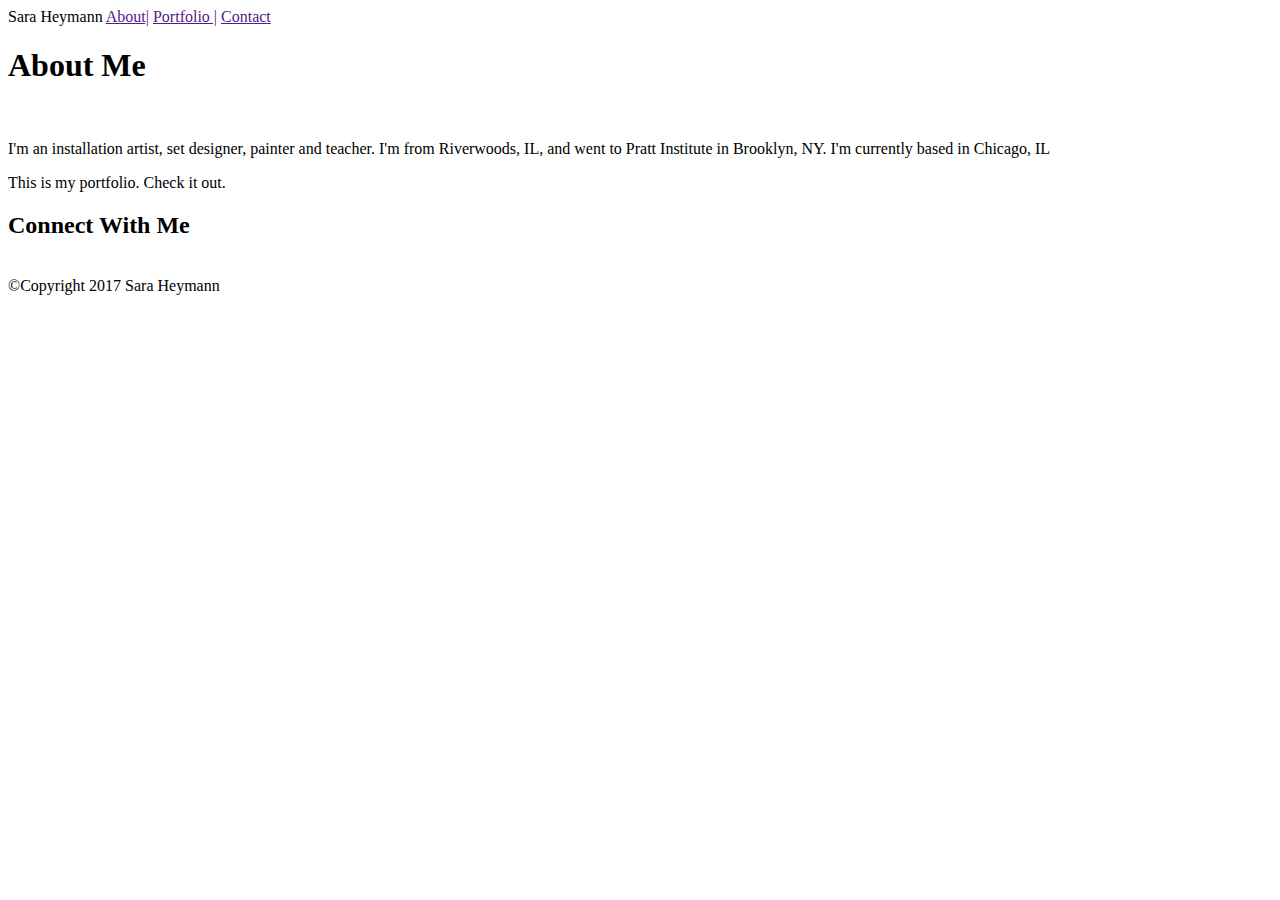
==== index.html @ 6ab85644 "first draft of HTML" ====
<!DOCTYPE html>
<html>
<head>
	<title>Sara Heymann's Portfolio</title>
</head>
<body>
	<header>
		Sara Heymann

		<a href="">About|</a>
		<a href=""> Portfolio |</a>
		<a href=""> Contact</a>
	</header>
	<section>
		<h1>About Me</h1>
		<img src="">
		<p>I'm an installation artist, set designer, painter and teacher.  I'm from Riverwoods, IL, and went to Pratt Institute in Brooklyn, NY.  I'm currently based in Chicago, IL</p>
		<p>This is my portfolio.  Check it out.</p>
	</section>
	<section>
		<h2>Connect With Me</h2>
		<img src="">
		<img src="">
		<img src="">
	</section>
	<footer>©Copyright 2017 Sara Heymann</footer>

</body>
</html>
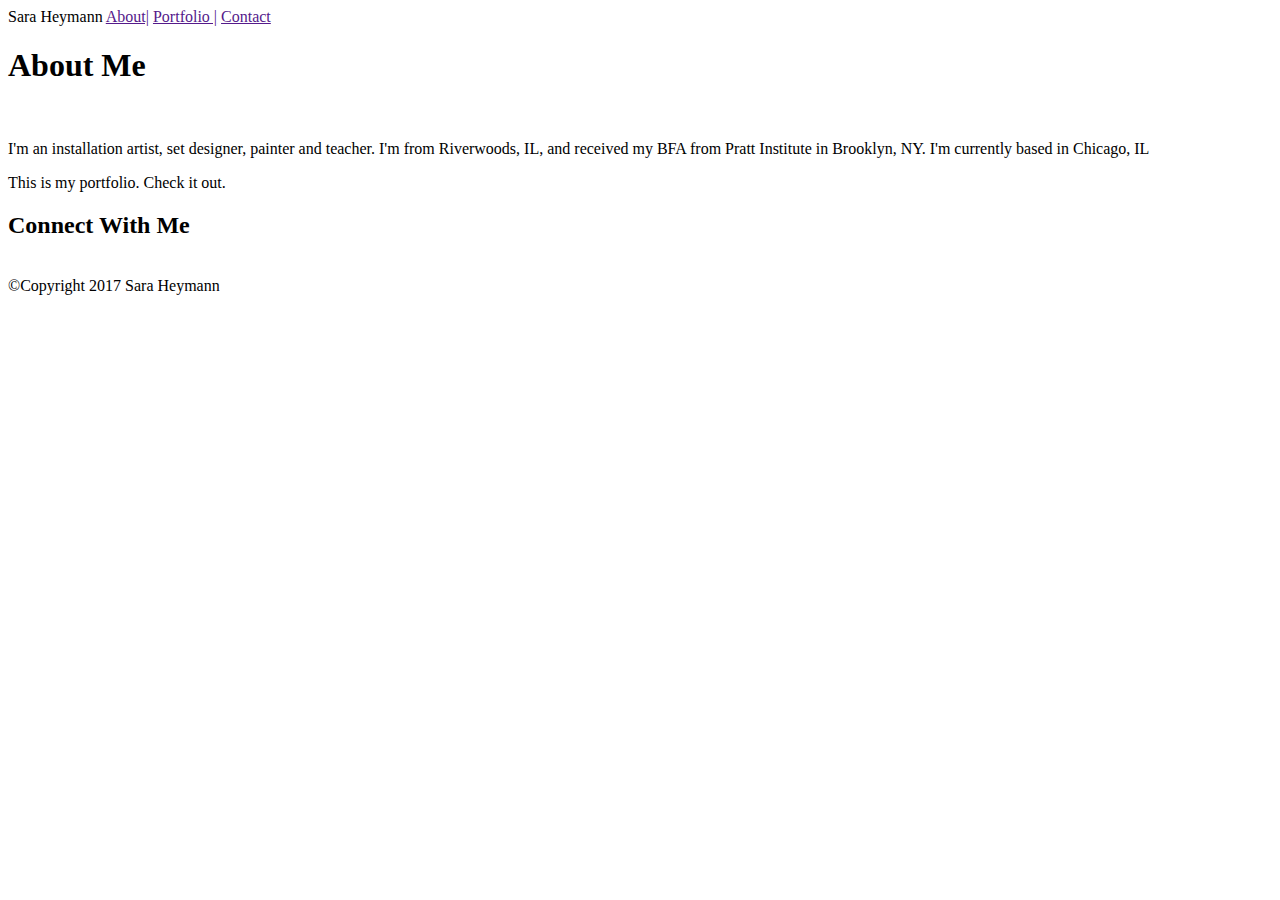
==== commit cb03b6da: "added some images" ====
--- a/index.html
+++ b/index.html
@@ -14,7 +14,7 @@
 	<section>
 		<h1>About Me</h1>
 		<img src="">
-		<p>I'm an installation artist, set designer, painter and teacher.  I'm from Riverwoods, IL, and went to Pratt Institute in Brooklyn, NY.  I'm currently based in Chicago, IL</p>
+		<p>I'm an installation artist, set designer, painter and teacher.  I'm from Riverwoods, IL, and received my BFA from Pratt Institute in Brooklyn, NY.  I'm currently based in Chicago, IL</p>
 		<p>This is my portfolio.  Check it out.</p>
 	</section>
 	<section>
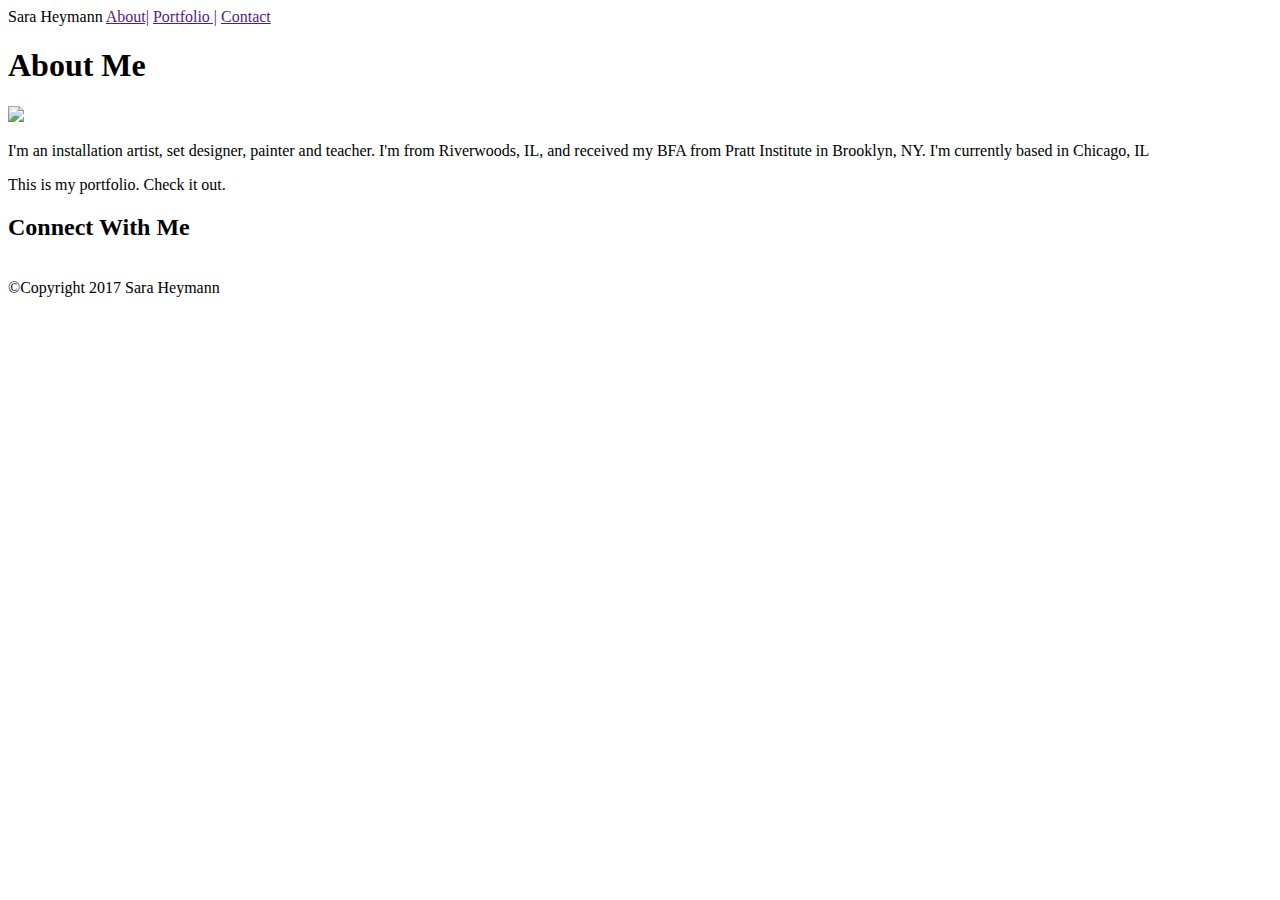
==== commit 4ebd61a3: "added profile picture" ====
--- a/index.html
+++ b/index.html
@@ -2,6 +2,7 @@
 <html>
 <head>
 	<title>Sara Heymann's Portfolio</title>
+	<link rel="stylesheet" type="text/css" href="reset.css">
 </head>
 <body>
 	<header>
@@ -13,7 +14,7 @@
 	</header>
 	<section>
 		<h1>About Me</h1>
-		<img src="">
+		<img src="file:///Users/saraheymann/Desktop/Northwestern/Basic-Portfolio/assets/images/Portfolio%20Picture.png">
 		<p>I'm an installation artist, set designer, painter and teacher.  I'm from Riverwoods, IL, and received my BFA from Pratt Institute in Brooklyn, NY.  I'm currently based in Chicago, IL</p>
 		<p>This is my portfolio.  Check it out.</p>
 	</section>
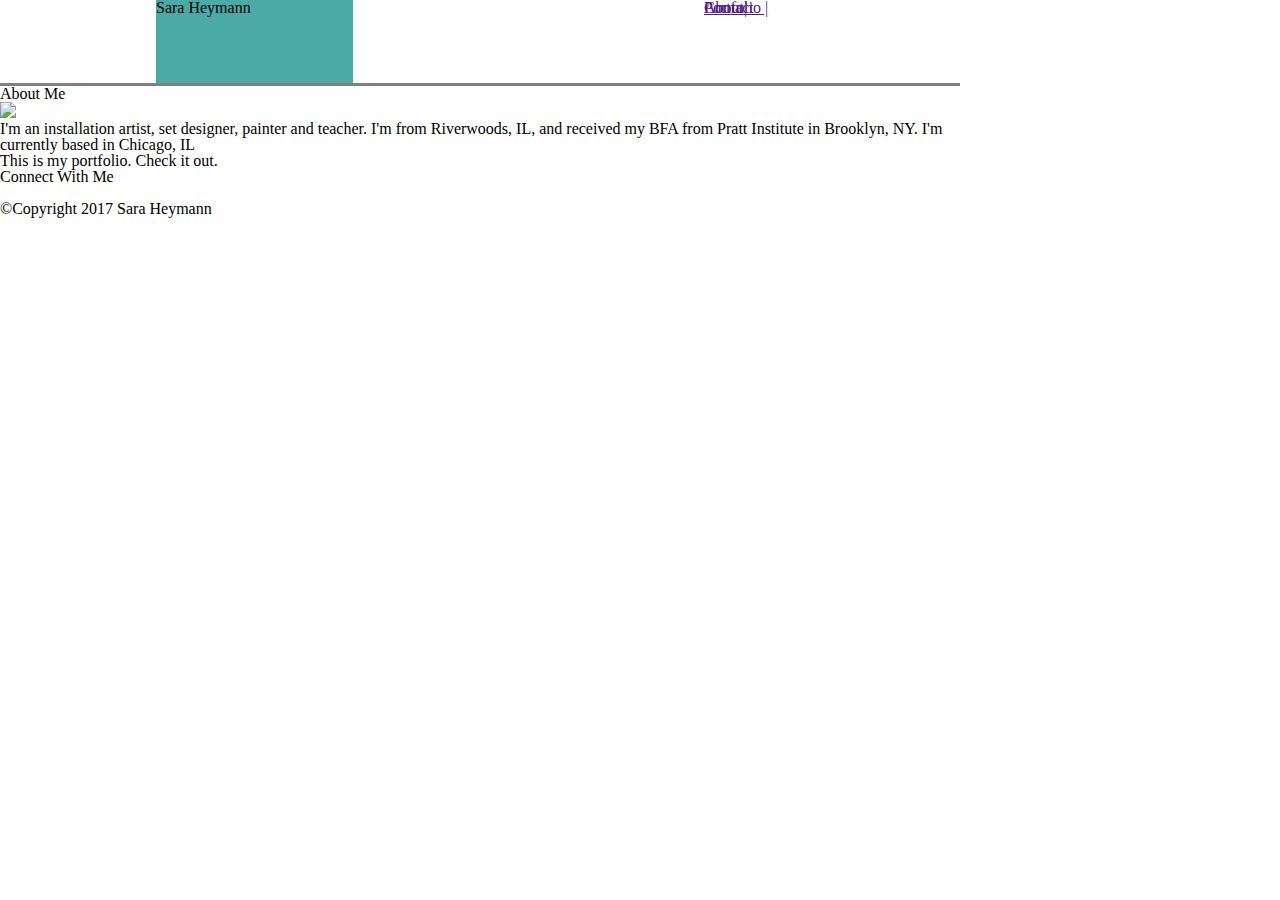
==== commit d92cbf24: "updated style.css" ====
--- a/index.html
+++ b/index.html
@@ -2,15 +2,16 @@
 <html>
 <head>
 	<title>Sara Heymann's Portfolio</title>
-	<link rel="stylesheet" type="text/css" href="reset.css">
+	<link rel="stylesheet" type="text/css" href="assets/css/reset.css">
+	<link rel="stylesheet" type="text/css" href="assets/css/style.css">
 </head>
 <body>
 	<header>
-		Sara Heymann
+		<section class="yourName">Sara Heymann</section>
 
-		<a href="">About|</a>
-		<a href=""> Portfolio |</a>
-		<a href=""> Contact</a>
+		<a class="headerLink", href="">About|</a>
+		<a class="headerLink" href=""> Portfolio |</a>
+		<a class="headerLink" href=""> Contact</a>
 	</header>
 	<section>
 		<h1>About Me</h1>
--- a/assets/css/style.css
+++ b/assets/css/style.css
@@ -0,0 +1,29 @@
+body{
+	width: 960px;
+	background-image: 
+}
+header{
+	float: left;
+	height:83px;
+	width:960px;
+	border-bottom: solid grey;
+	position:relative;
+	margin:0 auto;
+}
+.yourName{
+	background: #4aaaa5;
+	width: 197px;
+	height: 83px;
+	margin-left: 156px;
+	margin-right: 353px;
+	font-family: Georgia, Times, Times New Roman, serif;
+	position: absolute;
+}
+.headerLink{
+	width: 221px;
+	height:83px;
+	margin-left: 704px;
+	margin-right: 925px;
+	font-family: Georgia, Times, Times New Roman, serif;
+	position:absolute;
+}
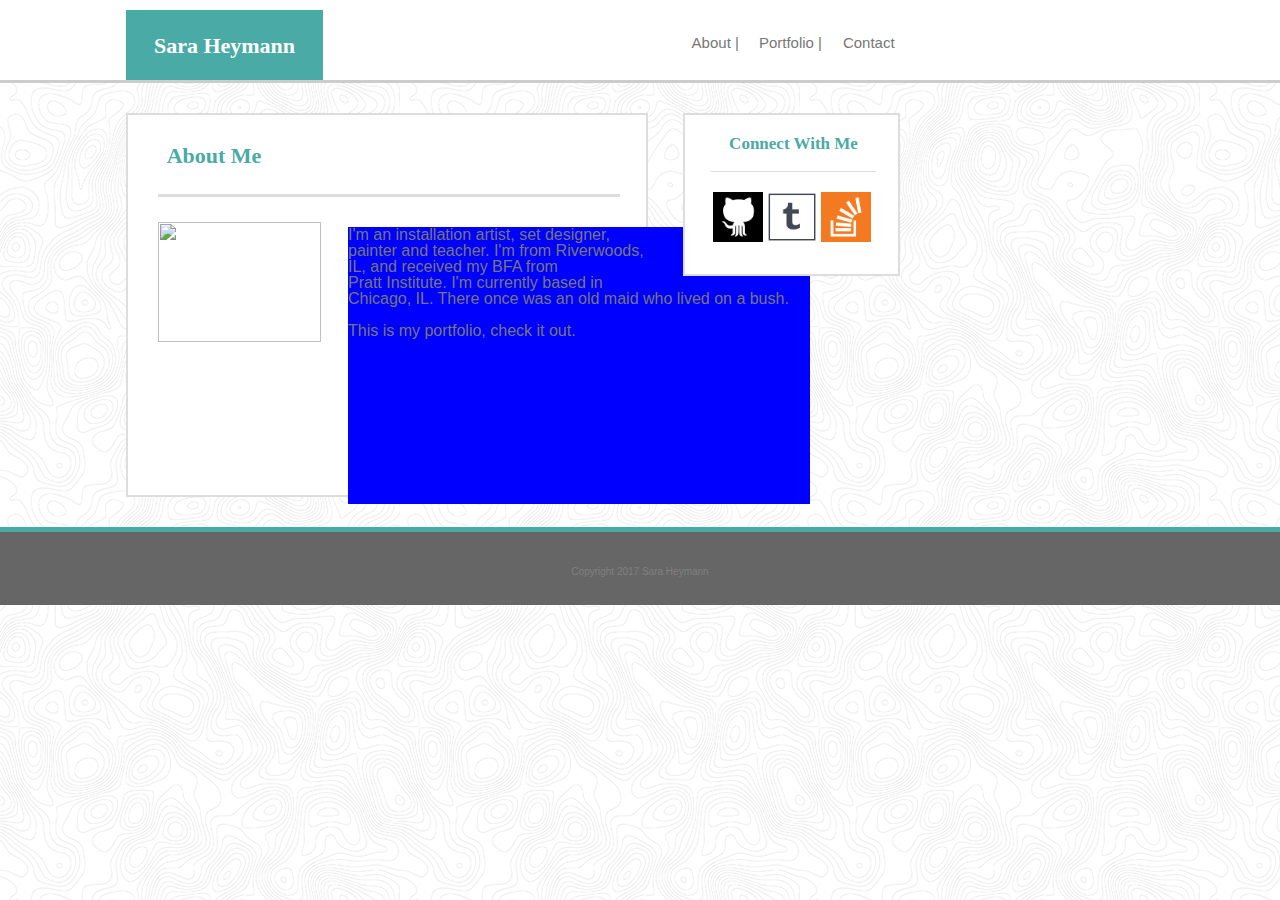
==== commit fab25663: "index and contact mostly finished" ====
--- a/index.html
+++ b/index.html
@@ -2,30 +2,37 @@
 <html>
 <head>
 	<title>Sara Heymann's Portfolio</title>
-	<link rel="stylesheet" type="text/css" href="assets/css/reset.css">
+	<link rel="stylesheet" type="text/css" href="assets/css/reset.css"> 
 	<link rel="stylesheet" type="text/css" href="assets/css/style.css">
 </head>
-<body>
+<body background="assets/images/topography/topography.png">
 	<header>
 		<section class="yourName">Sara Heymann</section>
-
-		<a class="headerLink", href="">About|</a>
-		<a class="headerLink" href=""> Portfolio |</a>
-		<a class="headerLink" href=""> Contact</a>
+		<table>
+			<tr>
+			<th href="">About  |</th>
+			<th href="">Portfolio  |</th>
+			<th href="">Contact</th>
+			</tr>
+		</table>
 	</header>
-	<section>
-		<h1>About Me</h1>
-		<img src="file:///Users/saraheymann/Desktop/Northwestern/Basic-Portfolio/assets/images/Portfolio%20Picture.png">
-		<p>I'm an installation artist, set designer, painter and teacher.  I'm from Riverwoods, IL, and received my BFA from Pratt Institute in Brooklyn, NY.  I'm currently based in Chicago, IL</p>
-		<p>This is my portfolio.  Check it out.</p>
+	<section class="aboutMe">
+		<h1 class="contentHeader">About Me</h1>
+		<img class="profileImage", src="file:///Users/saraheymann/Desktop/Northwestern/Basic-Portfolio/assets/images/Portfolio%20Picture.png">
+		<p class="bio">I'm an installation artist, set designer,<br> painter and teacher.  I'm from Riverwoods,<br> IL, and received my BFA from<br>Pratt Institute.  I'm currently based in<br> Chicago, IL.  There once was an old maid who lived on a bush.
+		<br>
+		<br>
+		This is my portfolio, check it out.
+		</p>
+		
 	</section>
-	<section>
-		<h2>Connect With Me</h2>
-		<img src="">
-		<img src="">
-		<img src="">
+	<section class="sideBar">
+		<h2 class="connectHeader">Connect With Me</h2>
+		<img class="icon", src="assets/images/githubicon.png">
+		<img class="icon", src="assets/images/tumblricon.png">
+		<img class="icon", src="assets/images/stackoverflowicon.png">
 	</section>
-	<footer>©Copyright 2017 Sara Heymann</footer>
+	<footer class="copyrightText">Copyright 2017 Sara Heymann</footer>
 
 </body>
 </html>--- a/assets/css/style.css
+++ b/assets/css/style.css
@@ -1,29 +1,173 @@
+* {
+  box-sizing: border-box;
+  text-align: center;
+}
 body{
-	width: 960px;
-	background-image: 
+	background-color: grey;
 }
 header{
-	float: left;
 	height:83px;
-	width:960px;
-	border-bottom: solid grey;
-	position:relative;
+	width: 100%;
 	margin:0 auto;
+	position: relative;
+	background-color: #ffffff;
+	border-bottom: solid #cccccc;
 }
 .yourName{
 	background: #4aaaa5;
 	width: 197px;
-	height: 83px;
-	margin-left: 156px;
+	height: 70px;
+	margin-left: 126px;
 	margin-right: 353px;
+	margin-top: 10px;
 	font-family: Georgia, Times, Times New Roman, serif;
 	position: absolute;
+	color: white;
+	font-weight: bold;
+	font-size: 22px;
+	padding-top: 25px;
+	float: left;
 }
-.headerLink{
+table{
+	position: absolute;
+	float: left;
 	width: 221px;
 	height:83px;
-	margin-left: 704px;
-	margin-right: 925px;
+	margin-left: 683px;
+	margin-right: 900px;
+	margin-top: 34px;
+	font: 15px 'Arial','Helvetica Neue', Helvetica, sans-serif;
+	color: #777777;
+}
+.aboutMe{
+	clear: both;
+	float: left;
+	width: 522px;
+	height: 384px;
+	background-color: #ffffff;
+	border: solid 2px #dddddd;
+	margin-left: 126px;
+	margin-top: 30px;
+	position: relative;
+}
+.contentHeader{
+	float: left;
+	width: 462px;
+	height: 82px;
 	font-family: Georgia, Times, Times New Roman, serif;
+	color:  #4aaaa5;
+	font-size: 22px;
+	font-weight: bold;
+	border-bottom: solid #dddddd;
+	margin-left: 30px;
+	margin-right: 30px;
+	padding-top: 30px;
+	padding-right: 350px;
+}
+.profileImage{
+	float: left;
+	margin-left: 30px;
+	margin-top: 25px;
+	height:120px;
+	width: 163px;
+	position: relative;
+}
+.bio{
+	float: left;
+	height: 277px;
+	width: 462px;
+	font-family: 'Arial','Helvetica Neue', Helvetica, sans-serif;
+	color: #777777;
+	background-color: blue;
+	margin-top: 112px;
+	text-align: left;
+	margin-left: 220px;
+	position: absolute;
+}
+.contactBox{
+	width: 522px;
+	height: 558px;
+	background-color: #ffffff;
+	float: left;
+	border: solid 2px #dddddd;
+	margin-left: 126px;
+	margin-top: 30px;
+}
+.nameFormHeader{
+	float: left;
+	font: 20px 'Arial','Helvetica Neue', Helvetica, sans-serif;
+	color: #777777;
+	margin-left: 30px;
+	margin-top: 25px;
+}
+.nameForm{
+	clear: both;
+	float: left;
+	width: 462px;
+	height: 30px;
+	margin-left: 30px;
+	margin-top: 5px;
+	text-align: left;
+	color: #777777;
+	padding-left: 5px;
+	font-size: 12px;
+}
+#message{
+	height: 184px;
+}
+.submitButton{
+	clear: both;
+	float: left;
+	width: 107px;
+	height: 37px;
+	margin-left: 30px;
+	margin-top: 15px;
+	background-color: #4aaaa5;
+	font: 20px 'Arial','Helvetica Neue', Helvetica, sans-serif;
+	color: #ffffff;
+	border: none;
+}
+.sideBar{
+	clear: all;
+	float: left;
+	position: absolute;
+	width: 217px;
+	height: 163px;
+	margin-left: 683px;
+	margin-top: 30px;
+	background-color: #ffffff;
+	border:solid 2px #dddddd; 
+}
+.connectHeader{
+	color: #4aaaa5;
+	font-family: Georgia, Times, Times New Roman, serif;
+	width: 165px;
+	height: 57px;
+	border-bottom: solid 1px #dddddd;
+	margin-left: 26px;
+	font-weight: bold;
+	font-size: 17px;
+	padding-top: 20px;
+}
+.icon{
+	width: 50px;
+	height:50px;
+	margin-top: 20px;
+}
+footer{
 	position:absolute;
+	height:78px;
+	width: 100%;
+	margin:0 auto;
+	background-color: #666666;
+	margin-top: 444px;
+	border-top: solid 5px #4aaaa5;
 }
+.copyrightText{
+	color: grey;
+	font: 10px 'Arial','Helvetica Neue', Helvetica, sans-serif;
+	padding-top: 34px;
+}
+#footerContact{
+	margin-top: 618px;
+}
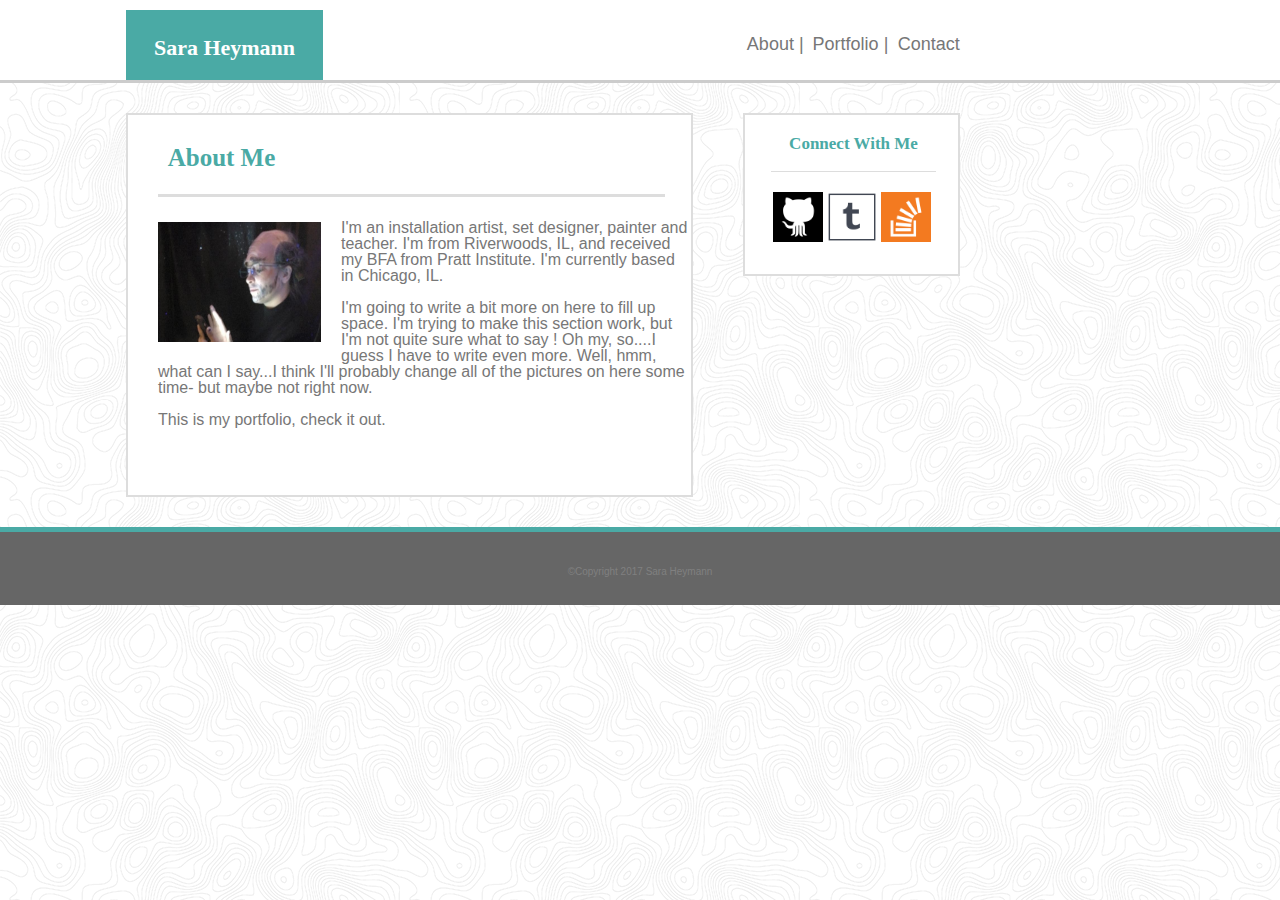
==== commit 59ad9c32: "finished" ====
--- a/index.html
+++ b/index.html
@@ -16,10 +16,10 @@
 			</tr>
 		</table>
 	</header>
-	<section class="aboutMe">
+	<section class="contentBox">
 		<h1 class="contentHeader">About Me</h1>
-		<img class="profileImage", src="file:///Users/saraheymann/Desktop/Northwestern/Basic-Portfolio/assets/images/Portfolio%20Picture.png">
-		<p class="bio">I'm an installation artist, set designer,<br> painter and teacher.  I'm from Riverwoods,<br> IL, and received my BFA from<br>Pratt Institute.  I'm currently based in<br> Chicago, IL.  There once was an old maid who lived on a bush.
+		<img class="profileImage", src="assets/images/SteveJobs.png">
+		<p class="bio">I'm an installation artist, set designer, painter and teacher.  I'm from Riverwoods, IL, and received my BFA from Pratt Institute.  I'm currently based in Chicago, IL.<br><br> I'm going to write a bit more on here to fill up space.  I'm trying to make this section work, but I'm not quite sure what to say ! Oh my, so....I guess I have to write even more.  Well, hmm, what can I say...I think I'll probably change all of the pictures on here some time- but maybe not right now.
 		<br>
 		<br>
 		This is my portfolio, check it out.
@@ -28,11 +28,11 @@
 	</section>
 	<section class="sideBar">
 		<h2 class="connectHeader">Connect With Me</h2>
-		<img class="icon", src="assets/images/githubicon.png">
-		<img class="icon", src="assets/images/tumblricon.png">
-		<img class="icon", src="assets/images/stackoverflowicon.png">
+		<a href="https://github.com/saraheymann", target="blank"><img class="icon", src="assets/images/githubicon.png"></a>
+		<a href="https://sarabheymann.tumblr.com/"><img class="icon", src="assets/images/tumblricon.png"></a>
+		<a href="https://stackoverflow.com/users/7705332/saraheymann?tab=profile"><img class="icon", src="assets/images/stackoverflowicon.png"></a>
 	</section>
-	<footer class="copyrightText">Copyright 2017 Sara Heymann</footer>
+	<footer class="copyrightText">&copyCopyright 2017 Sara Heymann</footer>
 
 </body>
 </html>--- a/assets/css/style.css
+++ b/assets/css/style.css
@@ -20,11 +20,10 @@
 	margin-left: 126px;
 	margin-right: 353px;
 	margin-top: 10px;
-	font-family: Georgia, Times, Times New Roman, serif;
+	font: 22px Georgia, Times, Times New Roman, serif;
 	position: absolute;
 	color: white;
 	font-weight: bold;
-	font-size: 22px;
 	padding-top: 25px;
 	float: left;
 }
@@ -33,66 +32,58 @@
 	float: left;
 	width: 221px;
 	height:83px;
-	margin-left: 683px;
+	margin-left: 743px;
 	margin-right: 900px;
 	margin-top: 34px;
-	font: 15px 'Arial','Helvetica Neue', Helvetica, sans-serif;
-	color: #777777;
-}
-.aboutMe{
+	font: 18px 'Arial','Helvetica Neue', Helvetica, sans-serif;
+	color: #777777;
+}
+.contentBox{
 	clear: both;
 	float: left;
-	width: 522px;
+	width: 567px;
 	height: 384px;
 	background-color: #ffffff;
 	border: solid 2px #dddddd;
 	margin-left: 126px;
 	margin-top: 30px;
-	position: relative;
 }
 .contentHeader{
 	float: left;
-	width: 462px;
+	width: 507px;
 	height: 82px;
 	font-family: Georgia, Times, Times New Roman, serif;
 	color:  #4aaaa5;
-	font-size: 22px;
+	font-size: 25px;
 	font-weight: bold;
 	border-bottom: solid #dddddd;
 	margin-left: 30px;
 	margin-right: 30px;
 	padding-top: 30px;
-	padding-right: 350px;
+	padding-right: 380px;
 }
 .profileImage{
 	float: left;
-	margin-left: 30px;
-	margin-top: 25px;
+	margin: 25px 20px 15px 30px;
 	height:120px;
 	width: 163px;
-	position: relative;
-}
+}
+
 .bio{
-	float: left;
-	height: 277px;
-	width: 462px;
 	font-family: 'Arial','Helvetica Neue', Helvetica, sans-serif;
 	color: #777777;
-	background-color: blue;
-	margin-top: 112px;
+	margin-top: 105px;
 	text-align: left;
-	margin-left: 220px;
-	position: absolute;
-}
-.contactBox{
-	width: 522px;
+	margin-left: 30px;
+}
+
+#contactBox{
 	height: 558px;
-	background-color: #ffffff;
-	float: left;
-	border: solid 2px #dddddd;
-	margin-left: 126px;
-	margin-top: 30px;
-}
+}
+#contactHeader{
+	padding-right: 400px;
+}
+
 .nameFormHeader{
 	float: left;
 	font: 20px 'Arial','Helvetica Neue', Helvetica, sans-serif;
@@ -103,7 +94,7 @@
 .nameForm{
 	clear: both;
 	float: left;
-	width: 462px;
+	width: 507px;
 	height: 30px;
 	margin-left: 30px;
 	margin-top: 5px;
@@ -127,13 +118,54 @@
 	color: #ffffff;
 	border: none;
 }
+#portfolioBox{
+	height: 747px;
+}
+.portfolioPictures{
+	clear: all;
+	float: left;
+	margin-left: 30px;
+	margin-top: 25px;
+	position: relative;
+}
+.leftLabel{
+	float: left;
+	margin-left: 30px;
+	margin-top: 230px;
+	position: absolute;
+	width: 240px;
+	height: 50px;
+	background-color: #4aaaa5;
+	color: #ffffff;
+	font: 20px Georgia, Times, Times New Roman, serif; 
+	padding-top: 15px;
+}
+.rightLabel{
+	float:left;
+	position: absolute;
+	margin-left: 300px;
+	margin-top: 230px;
+	width: 240px;
+	height: 50px;
+	background-color: #4aaaa5;
+	color: #ffffff;
+	font: 20px Georgia, Times, Times New Roman, serif; 
+	padding-top: 15px;
+}
+#trivia{
+	margin-top: 435px;
+}
+#rockPaper{
+	margin-top: 640px;
+}
+
 .sideBar{
 	clear: all;
 	float: left;
 	position: absolute;
 	width: 217px;
 	height: 163px;
-	margin-left: 683px;
+	margin-left: 743px;
 	margin-top: 30px;
 	background-color: #ffffff;
 	border:solid 2px #dddddd; 
@@ -171,3 +203,6 @@
 #footerContact{
 	margin-top: 618px;
 }
+#footerPortfolio{
+	margin-top: 807px;
+}
